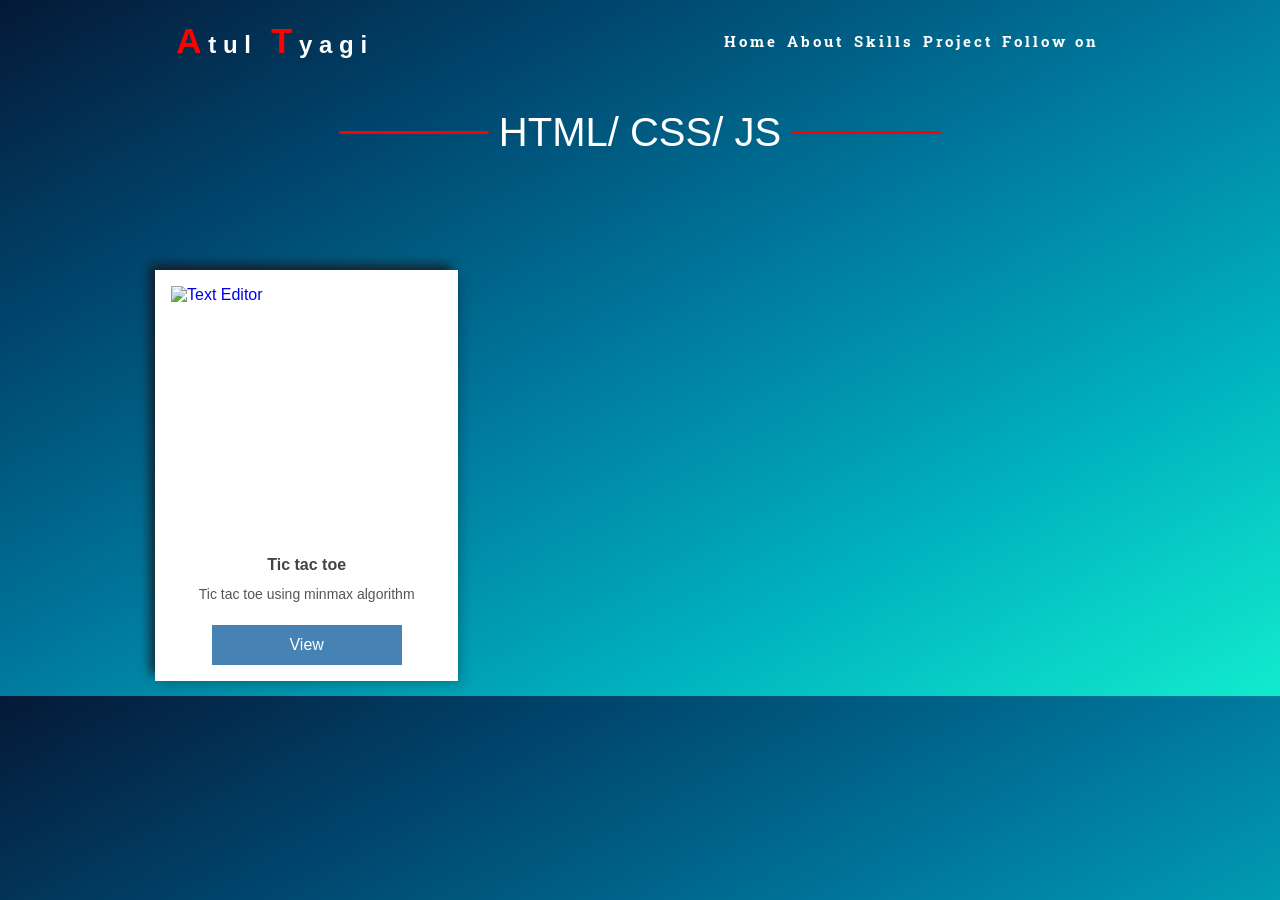
==== javascript.html @ 381de9a5 "Add files via upload" ====
<!DOCTYPE html>
<html lang="en">

<head>
    <meta charset="UTF-8">
    <meta name="viewport" content="width=device-width, initial-scale=1.0">
    <title>Html/CSS/JS Projects</title>
    <link rel="preconnect" href="https://fonts.gstatic.com">
    <link href="https://fonts.googleapis.com/css2?family=Yusei+Magic&display=swap" rel="stylesheet">
    <link rel="preconnect" href="https://fonts.gstatic.com">
    <link href="https://fonts.googleapis.com/css2?family=Roboto+Slab&display=swap" rel="stylesheet">
    <link rel="stylesheet" href="https://cdnjs.cloudflare.com/ajax/libs/font-awesome/5.15.2/css/all.min.css">
    <link rel="stylesheet" href="./Css/navbar.css">
    <link rel="stylesheet" href="./Css/blast-word.css">
    <link rel="stylesheet" href="./Css/box-design.css">
    <link rel="stylesheet" href="./Css/mobile.css">
    <style>
        

    </style>
</head>

<body>

    <nav>
        <div class="logo">
            <span class="logo-class" id="logo-id-1">A</span>
            <span class="logo-class" id="logo-id-2">t</span>
            <span class="logo-class" id="logo-id-3">u</span>
            <span class="logo-class" id="logo-id-4">l</span>
            <span class="logo-class" id="logo-id-10">&nbsp;</span>
            <span class="logo-class" id="logo-id-5">T</span>
            <span class="logo-class" id="logo-id-6">y</span>
            <span class="logo-class" id="logo-id-7">a</span>
            <span class="logo-class" id="logo-id-8">g</span>
            <span class="logo-class" id="logo-id-9">i</span>

        </div>
        <ul class="navlinks">
            <li><a id="home-id" href="https://atultyagi612.github.io/#" class="Hover-effect">Home</a></li>
            <li><a id="about-id" href="https://atultyagi612.github.io/#" class="Hover-effect">About</a></li>
            <li><a id="skills-id" href="https://atultyagi612.github.io/#Skills-id" class="Hover-effect">Skills</a></li>
            <li><a id="projects-id" href="https://atultyagi612.github.io/#project-heading-id"
                    class="Hover-effect">Project</a></li>
            <li><a id="follow-id" href="https://atultyagi612.github.io/#follow-on" class="Hover-effect">Follow on</a>
            </li>
        </ul>

        <div class="sideview">
            <div class="line1"></div>
            <div class="line2"></div>
            <div class="line3"></div>
        </div>
    </nav>

    <div class="wrapper">
        <div class="container">
          <div class="skills-heading Project-heading">
            <span class="project-line-before"></span>
            <span class="project--" id="project-id-1">H</span>
            <span class="project--" id="project-id-2">T</span>
            <span class="project--" id="project-id-3">M</span>
            <span class="project--" id="project-id-4">L</span>
            <span class="project--" id="project-id-5">/</span>
            <span class="project--">&nbsp;</span>
            <span class="project--" id="project-id-15">C</span>
            <span class="project--" id="project-id-6">S</span>
            <span class="project--" id="project-id-7">S</span>
            <span class="project--" id="project-id-11">/</span>
            <span class="project--">&nbsp;</span>
            <span class="project--" id="project-id-8">J</span>
            <span class="project--" id="project-id-9">S</span>
            <span class="project-line-after"></span>
        </div>
          <div class="inner-wrapper">
            <div class="card">
                <a href="https://atultyagi612.github.io/tic-tac-toe/index.html" target="_blank">
              <div class="inner-card Hover-effect">
                <div class="img-wrapper">
                  <img src="./images/tictactoe.jpg" alt="Text Editor">
                </div>
                <div class="content">
                  <h1>Tic tac toe</h1>
                  <p>Tic tac toe using minmax algorithm </p>
                </div>
                <div class="btn-wrapper">
                  <button class="view-btn" onclick="window.location.href='https://atultyagi612.github.io/tic-tac-toe/index.html'; " >View </button>
                </div>
              </div>
            </a>
            </div>


        
        
        
            
            
          






          </div>
        </div>
      </div>
    <script src="./javas/navbar.js"> </script>
    <script src="./javas/blast-word.js"></script>
</body>

</html>
---- Css/navbar.css ----
* {
    margin: 0px;
    padding: 0px;
    box-sizing: border-box;
    
}
:root {
    --navbar-color-mobile: rgb(49, 47, 47);
  }
nav {
    z-index: 1;
    display: flex;
    position:fixed;
    justify-content: space-around;
    align-items: center;
    min-height: 9vh;
    width: 100%;
    background-color: rgba(0,0,0,0.0);
}

.scroll-active{
    transition: background-color 1s ease-out;
    background-color: white;
    box-shadow: 0 3px 1rem rgba(0,0,0,0.1);
}
.scroll-active .navlinks a,.scroll-active .logo{
    transition: color 1s ease-out;
    color: black;
}
.scroll-active .sideview div{
    transition:background-color  1s ease-out;
    background-color: black;
}

.logo {
    color: white;
    letter-spacing: 0px;
    font-size: 24px;
}

.navlinks {
    font-family: 'Roboto Slab', serif;
    display: flex;
    color: white;
    justify-content: space-around;
    width: 30%;
}

.navlinks li {
    list-style: none;
}

.navlinks a {
    color: white;
    text-decoration: none;
    letter-spacing: 3px;
    font-weight: bold;
    font-size: 15px;
}

.sideview {
    display: none;
    cursor: pointer;
}

.sideview div{
    width: 24px;
    height: 4px;
    margin: 4px;
    background-color: white;
    transition: all 0.4s ease;
    
}



@keyframes navlinkslide {
    from {
        opacity: 0;
        transform: translateX(50px);
    }

    to {
        opacity: 1;
        transform: translateX(0px);
    }
}
.toggle .line1{
    transform: rotate(-45deg) translate(-5px,6px);
}
.toggle .line2{
    opacity: 0;
}
.toggle .line3{

    transform: rotate(45deg) translate(-5px,-6px);
}



/* #effect ********************** */

.Hover-effect {
    position: relative;
}
:root{
    --underline_color: red;
    --underline-hight:0.175rem;
}
.Hover-effect::after {
    content: "";
    position: absolute;
    width: 100%;
    height: var(--underline-hight);
    background-color: var(--underline_color);
    left: 0;
    bottom: 0;
    transform: scale(0, 1);
    transition: transform 0.3s ease;
}

.Hover-effect::after #Project-first {
    background-color: royalblue;
}
.active-container::after{
    transform: scale(1, 1);
}


.Hover-effect:hover::after {
    transform: scale(1, 1);
}

.container-front{
    display: flex;
    height: 750px;
}



@media screen and (max-width: 768px) {
    body {
        overflow-x: hidden;
    }
    .logo {
        color: white;
        letter-spacing: -5px;
        font-size: 24px;
    }
    nav {
        background-color:var(--navbar-color-mobile);
    }

    .navlinks {

        position: absolute;
        right: 0px;
        height: 92vh;
        top: 8vh;
        width: 50%;
        background-color: var(--navbar-color-mobile);
        display: flex;
        flex-direction: column;
        align-items: center;
        transform: translateX(100%);
        transition: transform 0.5s ease-in;
    }

    .navlinks li {
        opacity: 0;
    }

    .sideview {
        
        display: block;
        cursor: pointer;
    }

    .nav-active {
        transform: translateX(0%)
    }
    .scroll-active ul.navlinks{
        transition:background-color  1s ease-out;
        background-color: white;
    }

    .container-front {
        height: 644px;
    }
}
---- Css/blast-word.css ----
body {
    font-family: 'Yusei Magic', sans-serif;
    background-image: linear-gradient(to right bottom, #051937, #00476f, #007b9f, #00b3bf, #12ebcd);
max-height: 100%;

    color: white;
}
.welcome{
display: inline-block;
margin: 158px;
}
.welcome #welcome-p{
    margin: 14px;
    font-size: 17px;
    padding-left: 0px;
    margin-top: 39px;
    margin-left: 0px;
}
.rubberBand {
    display: inline-block;
    font-size: 68px;
    font-weight: bold;
    padding: 0px 0px;
    margin: -3px;
    cursor: default;
}
.logo-class{
    display: inline-block;
    cursor: default;
    font-weight: bold;
}
#logo-id-2,#logo-id-6,#logo-id-9{
    animation: always1 3s infinite 1s;
}
#logo-id-3,#logo-id-7{
    animation: always1 2s infinite 1s;
}
#logo-id-4,#logo-id-8{
    animation: always1 4s infinite 1s;
}
.logo #logo-id-1,.logo #logo-id-5{
    font-size: 35px;
    font-weight: bold;
    color: red;
    animation: rubberBand 1s 1,always1 5s infinite 1s;
}

@keyframes rubberBand {

    from {
        color: rgb(9, 64, 78);
        transform: scale3d(1, 1, 1);
    }

    30% {
        transform: scale3d(1.25, 0.75, 1);
    }

    40% {
        transform: scale3d(0.75, 1.25, 1);
    }

    50% {
        color: rgb(62, 72, 216);
        transform: scale3d(1.15, 0.85, 1);
    }

    65% {
        transform: scale3d(0.95, 1.05, 1);
    }

    75% {
        transform: scale3d(1.05, 0.95, 1);
    }

    to {
        transform: scale3d(1, 1, 1);
    }}

@keyframes always1 {

    from {

        transform: scale3d(1, 1, 1);
    }

    30% {
        transform: scale3d(1.1, 0.85, 1);
    }

    40% {
        transform: scale3d(0.85, 1.1, 1);
    }

    50% {

        transform: scale3d(1.15, 0.85, 1);
    }

    65% {
        transform: scale3d(0.95, 1.05, 1);
    }

    75% {
        transform: scale3d(1.05, 0.95, 1);
    }

    to {
        transform: scale3d(1, 1, 1);
    }}

@keyframes color-trans {
    from {
        color: turquoise;
    }

    10% {
        color: rgb(194, 209, 54);
    }

    20% {
        color: rgb(26, 214, 214);
    }

    30% {
        color: rgb(24, 103, 194);
    }

    40% {
        color: rgb(130, 78, 189);
    }

    50% {
        color: rgb(223, 28, 142);
    }

    60% {
        color: rgb(79, 139, 139);
    }

    70% {
        color: rgb(94, 204, 43);
    }

    80% {
        color: rgb(93, 196, 46);
    }

    90% {
        color: rgb(224, 160, 87);
    }

    to {
        color: turquoise;
    }}

    @media screen and (max-width: 768px) {
        .welcome{
            display: inline-block;
            margin: 35px;
            margin-top: 76px;
            }
            .rubberBand {
                font-size: 60px;
                padding: 0px 0px;
                margin: -3px;
              
            }
            .image-language {
                height: 39px;
            }
            #see-my-work{
                margin: 10px 12px;
            }



    }
---- Css/box-design.css ----
*, *::after, *::before {
    padding: 0;
    margin: 0;
    box-sizing: border-box;
    outline: none;
  }
  body {
    font-family: Arial, Helvetica, sans-serif;
    background-color: #e8e8e8;
  }
  .container {
    max-width: 1000px;
    margin: 0 auto;
  }
  h1 {
    text-align: center;
    margin: 20px 0;
    color: #363636;
    font-size: 40px;
  }
  .inner-wrapper {
    display: flex;
    flex-wrap: wrap;
    width: 100%;
  }
  .card {
    flex-basis: 33.33333%;
    padding: 15px;
    margin-top: 100px;
  }
  .inner-card  {
    background-color: #fff;
    padding: 15px;
    /* box-shadow: 0 1px 2px rgba(0,0,0,.1) */
    box-shadow: rgba(0, 0, 0, 0.15) 6px 6px 10px -1px, rgb(29 8 8 / 70%) -6px -6px 10px -1px;
    border: 1px solid rgba(0, 0, 0, 0);
    transition: transform 0.5s ease 0s;
    cursor: pointer;

  }
  .inner-card:hover{
    box-shadow: inset 4px 4px 6px -1px rgba(0, 0, 0, 0.2), inset -4px -4px 6px -1px rgba(255, 255, 255, 0.7),
    -0.5px -0.5px 0px rgba(255, 255, 255, 1),
    0.5px 0.5px 0px  rgba(0, 0, 0, 0.15),
    0px 12px 10px -10px rgba(0, 0, 0, 0.05);
    border: 1px solid rgba(0, 0, 0, 0.1);
transform: translateY(2px);
border: 1px solid rgba(0, 0, 0, 0.1);
  }
  .img-wrapper {
    width: 100%;
    height: 250px;
    margin-bottom: 10px;
  }
  .img-wrapper img {
    width: 100%;
    height: 100%;
    object-fit: cover;
    object-position: center;
  }
  .content {
    margin-bottom: 20px;
  }
  .content h1 {
    font-weight: 900;
    font-size: 16px;
    margin-bottom: 10px;
    color: #444;
  }
  .content p {
    font-size: 14px;
    line-height: 1.5;
    color: #555;
    text-align: center;
  }
  .btn-wrapper {
    display: block;
    text-align: center;
  }
  .view-btn {
    width: 70%;
    height: 40px;
    border: none;
    background-color: steelblue;
    color: #fff;
    font-size: 16px;
    cursor: pointer;
  }
  .view-btn:hover {
    box-shadow: 0 3px 6px rgba(0,0,0,.4);
  }
  
  .light-box {
    position: fixed;
    left: 0;
    top: 0;
    background-color: rgba(0,0,0,.6);
    width: 100%;
    height: 100vh;
    z-index: 99;
    opacity: 0;
    visibility: hidden;
    transition: all 200ms ease-out;
  }
  .box {
    width: 600px;
    height: 400px;
    background-color: #fff;
    transform: scale(0);
    transition: all 200ms ease-in-out;
    padding: 10px;
    box-shadow: 0 3px 9px rgba(0,0,0,.1);
    position: relative;
  }
  .box-wrapper {
    display: flex;
    justify-content: center;
    align-items: center;
    width: 100%;
    height: 100vh;
    padding: 15px;
  }
  .box .light-img {
    width: 100%;
    height: 100%;
    object-fit: cover;
    object-position: center;
  }
  .box .close-btn {
    position: absolute;
    z-index: 100;
    font-size: 30px;
    color: #ccc;
    left: 100%;
    top: 0;
    border: 2px solid #ccc;
    border-radius: 50%;
    display: block;
    width: 40px;
    height: 40px;
    text-align: center;
    line-height: 35px;
    margin-left: 10px;
    cursor: pointer;
    transition: all 200ms linear;
  }
  /* Effect */
  .effect .light-box {
    opacity: 1;
    visibility: visible;
  }
  .effect .light-box .box {
    transform: scale(1);
  }
  
  @media (max-width: 780px) {
    .card {
      flex-basis: 50%;
    }
    .title {
      font-size: 30px;
    }
  }
  
  @media (max-width: 500px) {
    .card {
      flex-basis: 5100%;
    }
    .box .close-btn {
      margin-left: 0;
      left: 80%;
      top: -12%;
    }
  }
  
  .credit {
    font-size: 14px;
  }
  a{
      text-decoration: none;
  }

  #project-id-1:not(:hover),#project-id-4:not(:hover),#project-id-13:not(:hover) ,#project-id-19:not(:hover) ,#project-id-16:not(:hover) ,#project-id-10:not(:hover) ,#project-id-7:not(:hover) ,.project-line-after:not(:hover){
    animation: rubberBand 1s 1 ,always1 3s infinite 1s;
}
#project-id-2:not(:hover),#project-id-6:not(:hover),#project-id-14:not(:hover) ,#project-id-17:not(:hover) ,#project-id-11:not(:hover) ,#project-id-8:not(:hover),.project-line-before:not(:hover){
    animation: rubberBand 1s 1 ,always1 3s infinite 1.4s;
}
#project-id-3:not(:hover),#project-id-9:not(:hover) ,#project-id-15:not(:hover) ,#project-id-18:not(:hover) ,#project-id-12:not(:hover) ,#project-id-5:not(:hover){
    animation: rubberBand 1s 1 ,always1 3s infinite 1.9s;
}


  @keyframes rubberBand {
    from {
        
        transform: scale3d(1, 1, 1);
    }

    30% {
        transform: scale3d(1.25, 0.75, 1);
    }

    40% {
        transform: scale3d(0.75, 1.25, 1);
    }

    50% {
        
        transform: scale3d(1.15, 0.85, 1);
    }

    65% {
        transform: scale3d(0.95, 1.05, 1);
    }

    75% {
        transform: scale3d(1.05, 0.95, 1);
    }

    to {
        transform: scale3d(1, 1, 1);
    }}

    .project-line-after , .project-line-before{
      display: flex;
  align-items: center;
  justify-content: center;
  text-transform: uppercase;
  }
  .project-line-after:after {
  content: '';
  width: 150px;
  height: 3px;
  border-radius: 10px;
  background: red;
  margin: 0 10px;}
  
  .project-line-before:before{
  content: '';
  width: 150px;
  height: 3px;
  border-radius: 10px;
  background: red;
  margin: 0 10px;
  }

  .Project-heading {
    display: flex;
    justify-content: center;
    font-size: 40px;
    color: black;
    padding: 110px 0px 0px;
    background-color: inherit;}

    .Project-heading {
    color: white;
    background-color: inherit;}

    @media screen and (max-width: 768px) {
      
      
      .project-line-after:after,.project-line-before:before{
          width: 50px;
      }
      .project--{
        font-size: 23px;
      }
      .Project-heading {
        color: rgb(0, 0, 0);}
      
      
  }
---- Css/mobile.css ----
@media screen and (max-width: 768px) {

    @keyframes color-trans {
        from {
            color: rgb(0, 0, 0);
        }
    
        10% {
            color: rgb(22, 22, 19);
        }
    
        20% {
            color: rgb(11, 24, 24);
        }
    
        30% {
            color: rgb(17, 26, 36);
        }
    
        40% {
            color: rgb(27, 23, 31);
        }
    
        50% {
            color: rgb(39, 5, 7);
        }
    
        60% {
            color: rgb(31, 12, 26);
        }
    
        70% {
            color: rgb(16, 26, 43);
        }
    
        80% {
            color: rgb(25, 29, 23);
        }
    
        90% {
            color: rgb(32, 32, 31);
        }
    
        to {
            color: rgb(0, 0, 0);
        }}


        body {
            /* font-family: 'Yusei Magic', sans-serif; */
            background-image: linear-gradient(to top, #ffffff, #f4f4f4, #eaeaea, #dfdfdf, #d5d5d5);
            /*CSS Code:*/

/*background-image: linear-gradient(to top, #ffffff, #f5f7f9, #eaf0f1, #e1e9e5, #dee0d8);*/
        max-height: 100%;
        
            color: rgb(0, 0, 0);
        }

}
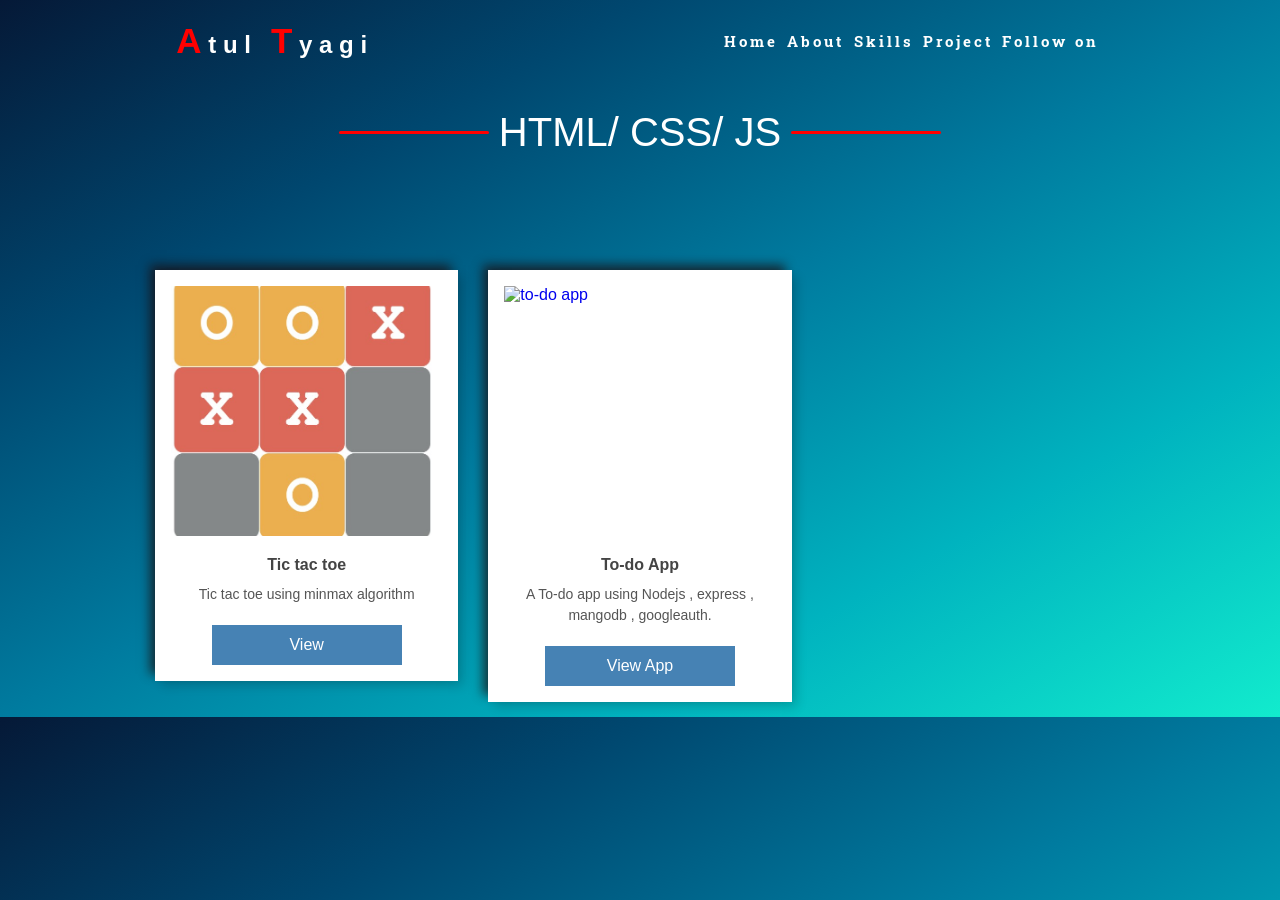
==== commit e2cdcaa0: "Add files via upload" ====
--- a/javascript.html
+++ b/javascript.html
@@ -90,6 +90,23 @@
             </a>
             </div>
 
+            <div class="card">
+                <a href="https://atultyagi612.github.io/Todo-App/" target="_blank">
+              <div class="inner-card Hover-effect">
+                <div class="img-wrapper">
+                  <img src="./images/todo.gif" alt="to-do app">
+                </div>
+                <div class="content">
+                  <h1>To-do App</h1>
+                  <p>A To-do app using Nodejs , express , mangodb , googleauth.</p>
+                </div>
+                <div class="btn-wrapper">
+                  <button class="view-btn" onclick="window.location.href='http://todo-appes.herokuapp.com/'; " >View App</button>
+                </div>
+              </div>
+            </a>
+            </div>
+
 
         
         
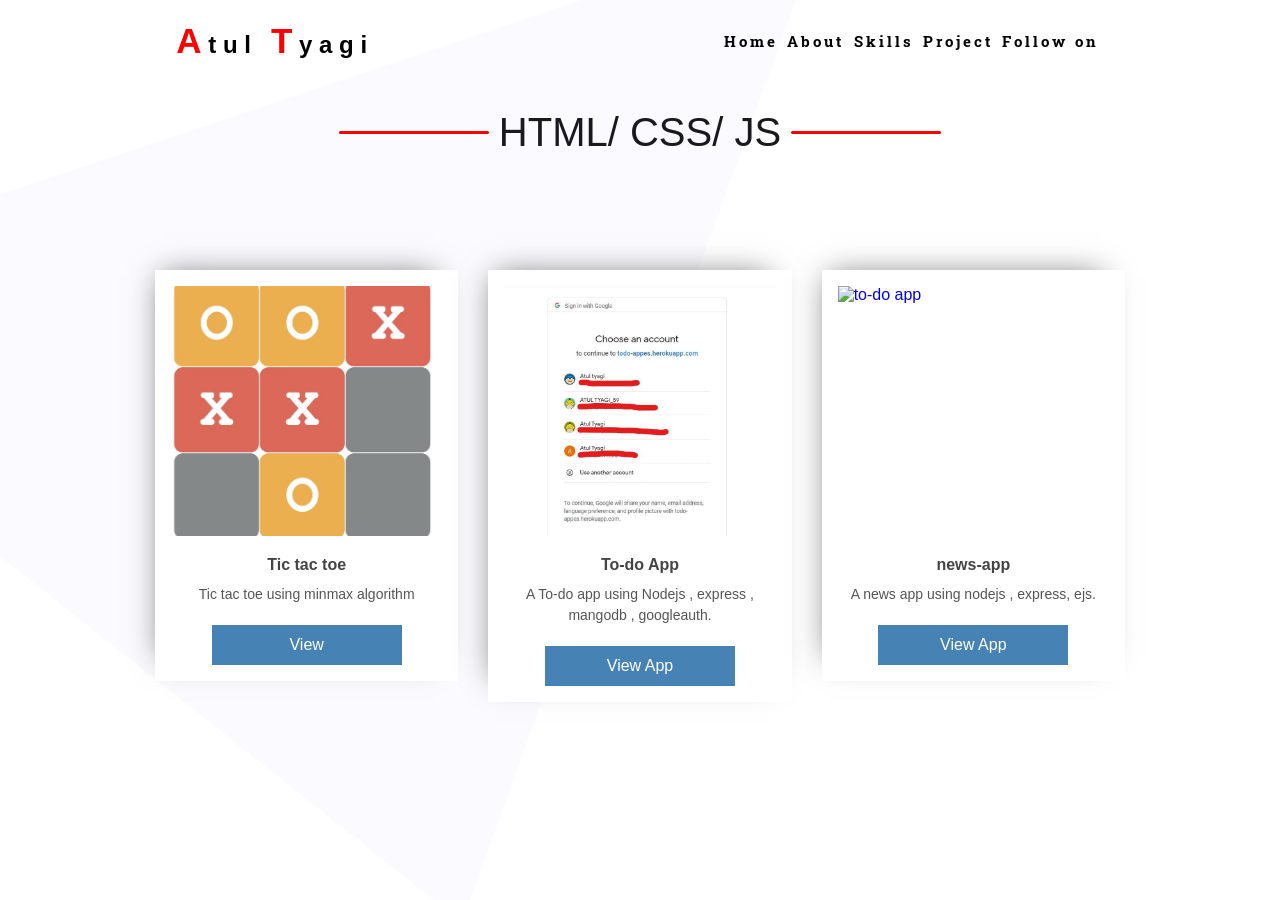
==== commit 76fd73c9: "Add files via upload" ====
--- a/javascript.html
+++ b/javascript.html
@@ -14,8 +14,9 @@
     <link rel="stylesheet" href="./Css/blast-word.css">
     <link rel="stylesheet" href="./Css/box-design.css">
     <link rel="stylesheet" href="./Css/mobile.css">
+    <link rel="stylesheet" href="./Css/upgrade.css">
     <style>
-        
+       
 
     </style>
 </head>
@@ -108,6 +109,24 @@
             </div>
 
 
+            <div class="card">
+                <a href="https://atultyagi612.github.io/news-app/" target="_blank">
+              <div class="inner-card Hover-effect">
+                <div class="img-wrapper">
+                  <img src="./images/image2.jpg" alt="to-do app">
+                </div>
+                <div class="content">
+                  <h1>news-app</h1>
+                  <p>A news app using nodejs , express, ejs. </p>
+                </div>
+                <div class="btn-wrapper">
+                  <button class="view-btn" onclick="window.location.href='https://x-news-app.herokuapp.com/'; " >View App</button>
+                </div>
+              </div>
+            </a>
+            </div>
+
+
         
         
         
--- a/Css/navbar.css
+++ b/Css/navbar.css
@@ -180,7 +180,7 @@
         transform: translateX(0%)
     }
     .scroll-active ul.navlinks{
-        transition:background-color  1s ease-out;
+        /* transition:background-color  1s ease-out; */
         background-color: white;
     }
 
--- a/Css/box-design.css
+++ b/Css/box-design.css
@@ -33,7 +33,8 @@
     background-color: #fff;
     padding: 15px;
     /* box-shadow: 0 1px 2px rgba(0,0,0,.1) */
-    box-shadow: rgba(0, 0, 0, 0.15) 6px 6px 10px -1px, rgb(29 8 8 / 70%) -6px -6px 10px -1px;
+    /* box-shadow: rgba(0, 0, 0, 0.15) 6px 6px 10px -1px, rgb(29 8 8 / 70%) -6px -6px 10px -1px; */
+    box-shadow: -8px -9px 30px -15px rgba(0,0,0,0.59);
     border: 1px solid rgba(0, 0, 0, 0);
     transition: transform 0.5s ease 0s;
     cursor: pointer;
@@ -255,7 +256,7 @@
     background-color: inherit;}
 
     .Project-heading {
-    color: white;
+    color: rgb(26, 26, 29);
     background-color: inherit;}
 
     @media screen and (max-width: 768px) {
--- a/Css/mobile.css
+++ b/Css/mobile.css
@@ -2,7 +2,7 @@
 
     @keyframes color-trans {
         from {
-            color: rgb(0, 0, 0);
+            color: #263B5E;
         }
     
         10% {
@@ -42,19 +42,16 @@
         }
     
         to {
-            color: rgb(0, 0, 0);
+            color: #263B5E;
         }}
 
 
         body {
             /* font-family: 'Yusei Magic', sans-serif; */
             background-image: linear-gradient(to top, #ffffff, #f4f4f4, #eaeaea, #dfdfdf, #d5d5d5);
-            /*CSS Code:*/
-
-/*background-image: linear-gradient(to top, #ffffff, #f5f7f9, #eaf0f1, #e1e9e5, #dee0d8);*/
         max-height: 100%;
         
-            color: rgb(0, 0, 0);
+            color: #263B5E;
         }
 
-}
+}
--- a/Css/upgrade.css
+++ b/Css/upgrade.css
@@ -0,0 +1,90 @@
+body{
+    background: url(../images/upgrade1.png) no-repeat center;
+    color: #263B5E;
+    font-family: "Rubik", sans-serif;
+}
+.logo{
+    color: black;
+}
+.navlinks a{
+    color: black;
+}
+.liquid-button{
+    padding: 12px 33px;
+    width: 154px;
+    border-radius: 3px;
+}
+#about-,.Project-heading , #about-me-para , .about-me-container{
+    background-color: transparent;
+}
+.projects ,.skills , .project-container , .follow , .social-media{
+    background-color: transparent;
+}
+.hello{
+    font-size: 50px;
+    font-weight: 600;
+}
+.liquid-button{
+    -webkit-box-shadow: 6px 12px 11px -3px rgba(255,75,38,0.33); 
+box-shadow: 6px 12px 11px -3px rgba(255,75,38,0.33);
+}
+svg{
+    margin: 53px;
+}
+.welcome #welcome-p{
+    color: black;
+}
+img{
+    max-width: 100%;
+    transition: all 0.7s ;
+}
+
+img:hover{
+object-fit: 'contain';
+transform:  translateY(-3px) scale(1.01); 
+}
+img:hover{
+    transform:  translateY(-5px) scale(1.02);
+    box-shadow: 10px 9px 17px -10px rgba(0,0,0,0.28);
+}
+
+
+@media screen and (max-width: 768px) {
+
+    .welcome{
+        margin-top: 110px;
+    }
+    nav , .nav-active , .navlinks{
+        background-color: #263B5E;
+    }
+    .logo , .navlinks a{
+        color: white;
+    }
+
+    .skills{
+        background-color: transparent;
+    }
+
+
+}
+
+/* @media screen and (max-width: 1024px) {
+    .skills-b{
+        margin-left: 205px;
+    margin-right: 0px;
+    }
+
+    svg{
+        height: 450px;
+        margin-left: 0px;
+        margin-right: 0px;
+
+    }
+    .welcome{
+        margin-right: 0px;
+    }
+    .SVG-Image{
+        margin-left: -14px;
+    }
+
+} */
